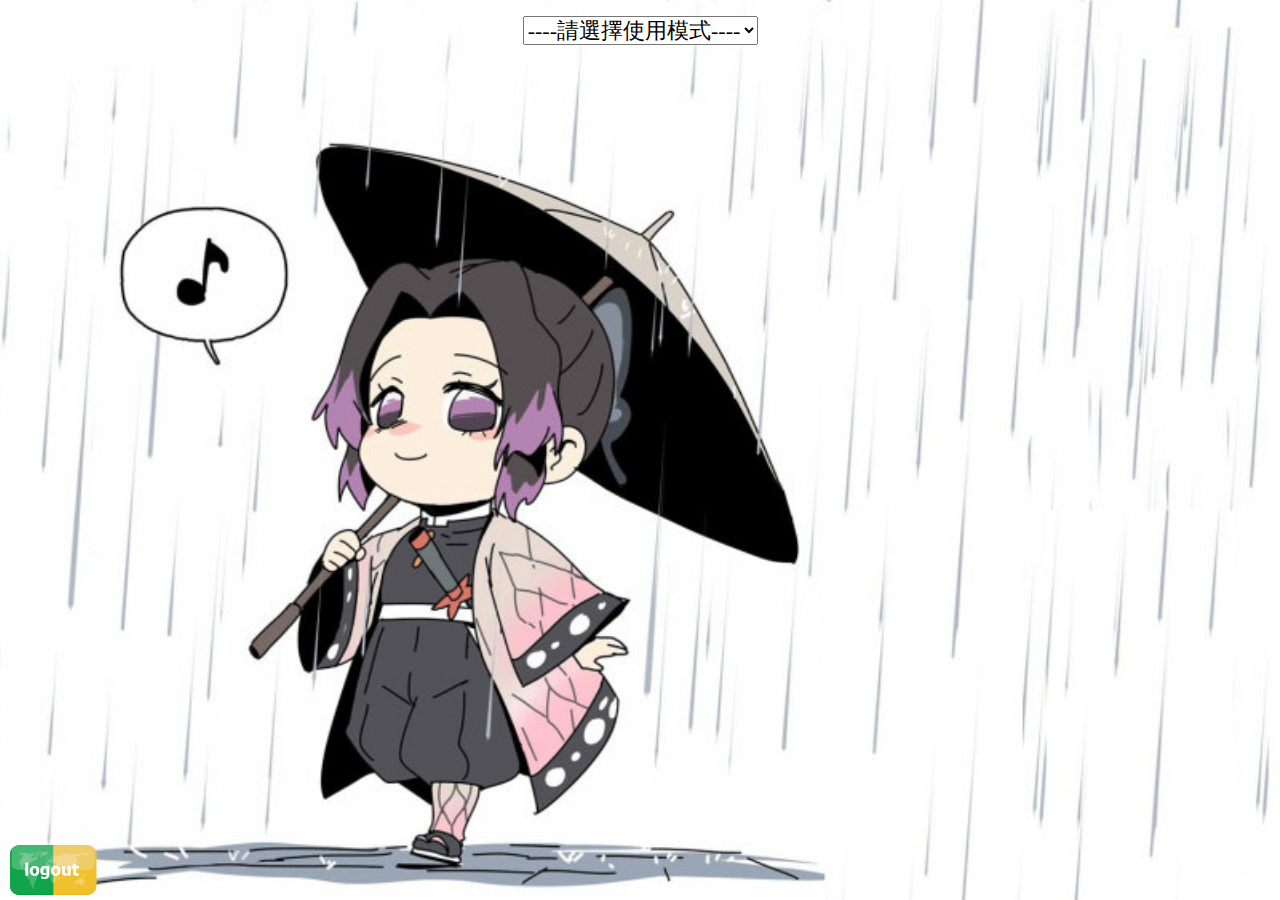
==== shoppingmall.html @ 7f8ca978 "Finish SQL input part" ====
<!doctype html>
<html>
    <head>
	<title>2020 漫博會參展資料庫</title>
	<meta content="text/html"; charset="UTF-8" http-equiv="content-type">
	<link rel="stylesheet" type="text/css" href="style.css" charset="utf-8">	
	</head>	

        <script src="http://code.jquery.com/jquery-3.3.1.min.js"></script>
        <script>
			imgSrc=new Array()
			imgSrc[0]="img/0.jpg"
			imgSrc[1]="img/1.jpg"
			imgSrc[2]="img/2.jpg"
			imgSrc[3]="img/3.jpg"
			imgSrc[4]="img/4.jpg"
			imgSrc[5]="img/5.jpg"
			imgSrc[5]="img/6.jpg"
			
			window.onload = function() { // initially, hide the div for later display
					bg_num = Math.floor(Math.random() * 6);					
					document.body.style.backgroundImage = "url('"+imgSrc[bg_num] +"')"; // change bg
					document.getElementById('SQL_result').style.display = 'none';
					document.getElementById('query_result').style.display = 'none';
					document.getElementById('query_option').style.display = 'none';
					document.getElementById('upload').style.display = 'none';
			};
		
			function optionChange() { // some of divs hide when option changes
				document.querySelector("#SQL_result").innerHTML = "";
				document.querySelector("#query_result").innerHTML = "";
				document.getElementById('SQL_result').style.display = 'none';
				document.getElementById('query_result').style.display = 'none';		
				document.getElementById('query_option').style.display = 'none';
				var op_value = document.getElementById('Options').value;
				
				if(op_value == "SQL") {
					document.getElementById('upload').style.display = 'block';
				}else if(op_value == "BUTTON"){
					document.getElementById('upload').style.display = 'none';
					document.getElementById('query_option').style.display = 'block';
				}else{
					document.getElementById('upload').style.display = 'none';
				}
			}
		
			function submitForm() { 
				var content = document.getElementById("upload").inputSQL.value;
				document.querySelector("#SQL_result").innerHTML = content;
				document.querySelector("#query_result").innerHTML = content;
			
				var form = document.getElementById('upload'),
					formData = new FormData(form);
				$.ajax({
                    type: "POST",
                    url: "./shoppingmall.php",
					data:formData,
					processData:false,
					contentType:false,
					done: function (res) {
						uxAlert('finish:' + res);
					},
					success: showResult,
					error: onError
				});

				return false;
			}				
			
            function showResult(data) {
                console.log("data:", data);
				var op_value = document.getElementById('Options').value;
				
				if(op_value == "SQL") {
					document.getElementById('SQL_result').style.display = 'block';
					document.getElementById('query_result').style.display = 'none';
					document.querySelector("#SQL_result").innerHTML = data;
				}else {
					document.getElementById('query_result').style.display = 'block';
					document.getElementById('SQL_result').style.display = 'none';
					document.querySelector("#query_result").innerHTML = data;
				}
            }

            function onError(error) {
                console.log("error: ", error);
            }
						
        </script>
	
    <body style="background-position: top right; background-repeat: no-repeat; background-size: cover; background-attachment:fixed;">
		<div align="center">	
			<p>
				<div>
					<select class="select_css" id="Options" onchange="return optionChange();">
						<option value="HIDE">----請選擇使用模式----</option>
						<option value="SQL" >SQL指令輸入</option>
						<option value="BUTTON">BUTTON查詢</option>
					</select>
				</div>				
				<br>
				<div>
					<form id="upload" method="POST" onsubmit="return submitForm();"> 
						<input id="inputSQL" type="text" name="inputSQL" style="width:500px; height:50px; font-size: 18px;"> <!--專門用來輸入完整SQL語法的格子-->
						<input type="submit" name="input" value="送出">
					</form>
				</div>
			</p>
		</div>
	  
        <div class="result_div" id="SQL_result" align="center"></div> <!--SQL指令查詢結果要呈現在這裡-->
		
		<div id="query_option" align="center"> <!--SQL指令查詢"選項"要呈現在這裡-->
				<table border="1" id="option_table">
					<tr>
						<td>查詢方式</td>
						<td>
							<select class="select_css" id="Query_Options">
								<option value="SELECT" >SELECT</option>
								<option value="DELETE">DELETE</option>
								<option value="INSERT" >INSERT</option>
								<option value="UPDATE">UPDATE</option>
							</select>
						</td>
					</tr>					
					<tr>
						<td>這裡是第二行的第一個欄位</td>
						<td>這裡是第二行的第二個欄位</td>
					</tr>
					<tr>
						<td>這裡是第三行的第一個欄位</td>
						<td>這裡是第三行的第二個欄位</td>
					</tr>					
				</table>
				
		</div> 
		
		<div class="result_div" id="query_result" align="center"></div> <!--QUERY指令查詢結果要呈現在這裡-->
		<span class="fix_logout"><a href="index.html"><img src="img/logout.png" width="30%" height="30%"></a></span>
    </body>
</html>
---- style.css ----
body {
		background-image: url('img/background1.jpg');
		background-repeat: no-repeat;
		background-size: cover;
		font-family:Microsoft JhengHei; 
	}

	input{
		padding:5px 15px; border:2px black solid;
		cursor:pointer;
		font-family:Microsoft JhengHei; 
		-webkit-border-radius: 5px;
		border-radius: 5px; 
	}
	
	input[type=text]:focus {
	  background-color: lightblue;
	}
	
	input[type=password]:focus { /*password input bg is red*/
	  background-color: #FF7575;
	}	
	
	input[type=button]:hover { 
	  background-color: #008CBA;
	}		
	
	input[type=submit]:hover { 
	  background-color: #008CBA;
	}		
	
	.button{
	  background-color: #008CBA; /* blue */
	  border: none;
	  font-family:Microsoft JhengHei; 
	  color: white;
	  padding: 15px 32px;
	  text-align: center;
	  text-decoration: none;
	  display: inline-block;
	  font-size: 16px;		
	}
	
	.button:hover {
	   background: none;
	   background-color: #555555;
	   font-family:Microsoft JhengHei; 
	   box-shadow: 0px 0px 8px 2px #AAAAAA;
	   color: #FFFFFF;
	}	
	
	.input_div{ /*for div in index.html*/
		background-color:rgba(0, 0, 0, 0.6); 
		color:#FFFFFF; 
		font-family:Microsoft JhengHei; 
		border-radius:15px; 
		text-align:center; 
		height:23%; 
		width:30%; 
		position:absolute; 
		left:35%; 
		top:65% 
	}	
	
	.input_change_div{ /*for div in index.html when page jumping*/
		background-color:rgba(0, 0, 0, 0.6); 
		color:#FFFFFF; 
		font-family:Microsoft JhengHei; 
		border-radius:15px; 
		text-align:center; 
		line-height:130px;
		height:23%; 
		width:30%; 
		position:absolute; 
		left:35%; 
		top:65%
	}		
	
	.font_JhengHei{ /*font*/
		font-family:Microsoft JhengHei; 
	}		
	

	/*table style start*/ 
	table { 
	  font-family: Microsoft JhengHei; 
	  font-size:16px; 
	  border:0px solid #000;
	  text-align:center;
	  border-collapse:collapse;
	} 
	th, td {
	  padding: 15px;
	  text-align: left;
	}	
	
	tr:nth-child(odd) {
		background-color: #FAFAFA;
	}	
	tr:nth-child(even) { /*two color exchanges*/
		background-color: #add8e6;
	}
	tr:nth-child(1){
		background-color:#69C;
	}
	/*table style end*/		
	
	.result_div {	/*for Result div*/
		border-radius: 30px;	
		background-color: hsla(120, 100%, 20%, 0.4);
		overflow: auto;
		height: 500px;
	}	
	
	.option_div {	/*for Result div*/
		border-radius: 30px;	
		background-color: hsla(50, 80%, 20%, 0.4);
		overflow: auto;
		height: 300px;
	}		
	
	::-webkit-scrollbar { 
	width: 15px;
	}
	::-webkit-scrollbar-track {
	-webkit-border-radius: 10px;
	border-radius: 10px;
	margin:80px 0 5px 0;
	}
	::-webkit-scrollbar-thumb {
	-webkit-border-radius: 4px;
	border-radius: 4px;
	background: rgb(219,219,219);
	}

	.select_css {
	   font-size: 22px;
	   font-family:Microsoft JhengHei; 
	   text-align:center;
	   text-align-last:center;
	}		

	#option_table {  /*query options table*/
	  font-family: Microsoft JhengHei; 
	  font-size:16px; 
	  border:0px solid #000;
	  text-align:center;
	  border-collapse:collapse;
	  text-align:center;
	} 	
	
	#option_table th, td {
	  padding: 15px;
	  text-align: left;
	}	
	
	#option_table tr:nth-child(odd) {
		background-color: #FFF4C1;
	}	
	#option_table tr:nth-child(even) { /*two color exchanges*/
		background-color: #FFFCEC;
	}
	#option_table tr:nth-child(1){
		background-color:#FFE66F;
	}	
	
	.fix_logout {
		position:absolute;
		bottom: 0px;
	}
	
	.span_show { /*yellow*/
		font-size:20px;
		background-color:hsla(58, 100%, 50%, 0.6);
	}
	
	.span_show_blue { /*blue bg font yellow*/
		font-size:20px;
		background-color:hsla(226, 100%, 50%, 0.61);
		color: yellow;
	}
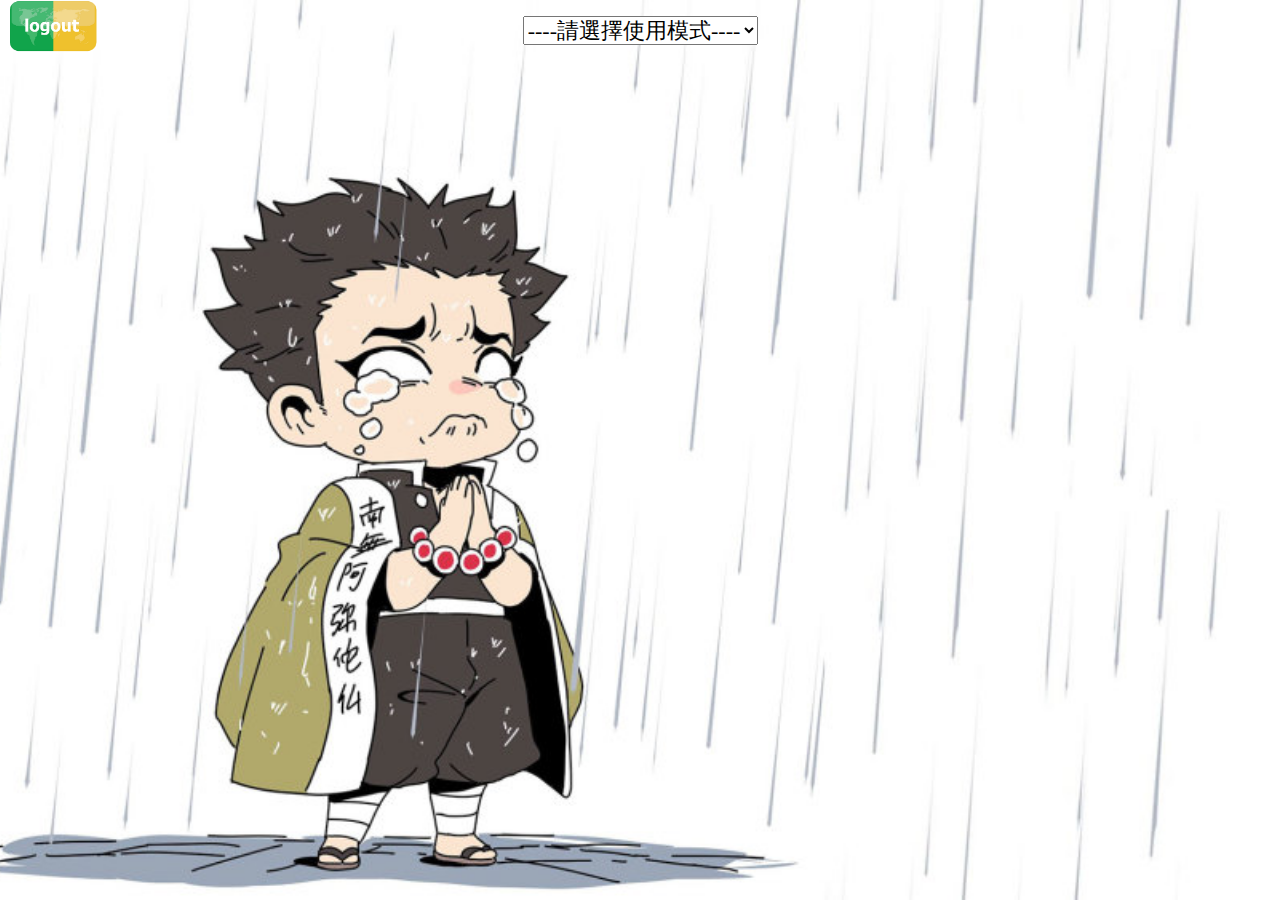
==== commit b6b99b07: "Multiple inputs of button part are fine" ====
--- a/shoppingmall.html
+++ b/shoppingmall.html
@@ -24,36 +24,102 @@
 					document.getElementById('query_result').style.display = 'none';
 					document.getElementById('query_option').style.display = 'none';
 					document.getElementById('upload').style.display = 'none';
+					
+					hide_button_part();				
 			};
+			
+			function hide_button_part(){ //隱藏掉BUTTON那邊所有的div
+					document.getElementById('D_HIDE').style.display = 'none';				
+					document.getElementById('D_SELECT').style.display = 'none';
+					document.getElementById('D_DELETE').style.display = 'none';				
+					document.getElementById('D_INSERT').style.display = 'none';
+					document.getElementById('D_UPDATE').style.display = 'none';				
+					document.getElementById('D_IN').style.display = 'none';				
+					document.getElementById('D_NOT_IN').style.display = 'none';				
+					document.getElementById('D_EXISTS').style.display = 'none';
+					document.getElementById('D_NOT_EXISTS').style.display = 'none';				
+					document.getElementById('D_COUNT').style.display = 'none';
+					document.getElementById('D_SUM').style.display = 'none';				
+					document.getElementById('D_MAX').style.display = 'none';					
+					document.getElementById('D_MIN').style.display = 'none';	
+					document.getElementById('D_AVG').style.display = 'none';	
+					document.getElementById('D_HAVING').style.display = 'none';				
+			}
+			
+			function button_optionChange() {
+				hide_button_part();
+				$("input[name='text1']").val(""); //每選一個東西的時候原輸入清空
+				$("input[name='text2']").val("");
+				$("input[name='text3']").val("");
+				$("input[name='text4']").val("");
+				$("input[name='text5']").val("");
+				
+				var Query_op_value = document.getElementById('Query_Options').value;
+				
+				if(Query_op_value == "HIDE") { // 選擇大方向的，SQL或是按鈕的
+					document.getElementById('HIDE').style.display = 'block';
+				}else if(Query_op_value == "SELECT"){
+					document.getElementById('D_SELECT').style.display = 'block';
+				}else if(Query_op_value == "DELETE"){
+					document.getElementById('D_DELETE').style.display = 'block';
+				}else if(Query_op_value == "INSERT"){
+					document.getElementById('D_INSERT').style.display = 'block';
+				}else if(Query_op_value == "UPDATE"){
+					document.getElementById('D_UPDATE').style.display = 'block';
+				}else if(Query_op_value == "IN"){
+					document.getElementById('D_IN').style.display = 'block';
+				}else if(Query_op_value == "NOT_IN"){
+					document.getElementById('D_NOT_IN').style.display = 'block';
+				}else if(Query_op_value == "EXISTS"){
+					document.getElementById('D_EXISTS').style.display = 'block';
+				}else if(Query_op_value == "NOT_EXISTS"){
+					document.getElementById('D_NOT_EXISTS').style.display = 'block';
+				}else if(Query_op_value == "COUNT"){
+					document.getElementById('D_COUNT').style.display = 'block';
+				}else if(Query_op_value == "SUM"){
+					document.getElementById('D_SUM').style.display = 'block';
+				}else if(Query_op_value == "MAX"){
+					document.getElementById('D_MAX').style.display = 'block';
+				}else if(Query_op_value == "MIN"){
+					document.getElementById('D_MIN').style.display = 'block';
+				}else if(Query_op_value == "AVG"){
+					document.getElementById('D_AVG').style.display = 'block';
+				}else{
+					document.getElementById('D_HAVING').style.display = 'block';
+				}							
+			}
 		
 			function optionChange() { // some of divs hide when option changes
+				$("#inputSQL").val("");
 				document.querySelector("#SQL_result").innerHTML = "";
 				document.querySelector("#query_result").innerHTML = "";
 				document.getElementById('SQL_result').style.display = 'none';
-				document.getElementById('query_result').style.display = 'none';		
-				document.getElementById('query_option').style.display = 'none';
+				document.getElementById('query_result').style.display = 'none';	
+				document.getElementById('query_option').style.display = 'none';	
+				
 				var op_value = document.getElementById('Options').value;
 				
-				if(op_value == "SQL") {
+				if(op_value == "SQL") { // 選擇大方向的，SQL或是按鈕的
 					document.getElementById('upload').style.display = 'block';
 				}else if(op_value == "BUTTON"){
 					document.getElementById('upload').style.display = 'none';
 					document.getElementById('query_option').style.display = 'block';
 				}else{
 					document.getElementById('upload').style.display = 'none';
-				}
+				}				
+
 			}
 		
 			function submitForm() { 
-				var content = document.getElementById("upload").inputSQL.value;
-				document.querySelector("#SQL_result").innerHTML = content;
-				document.querySelector("#query_result").innerHTML = content;
+				//var content = document.getElementById("upload").inputSQL.value;
+				//document.querySelector("#SQL_result").innerHTML = content;
+				//document.querySelector("#query_result").innerHTML = content;
 			
 				var form = document.getElementById('upload'),
 					formData = new FormData(form);
 				$.ajax({
                     type: "POST",
-                    url: "./shoppingmall.php",
+                    url: "./sqlquery.php",
 					data:formData,
 					processData:false,
 					contentType:false,
@@ -63,9 +129,9 @@
 					success: showResult,
 					error: onError
 				});
-
+				
 				return false;
-			}				
+			}						
 			
             function showResult(data) {
                 console.log("data:", data);
@@ -75,7 +141,7 @@
 					document.getElementById('SQL_result').style.display = 'block';
 					document.getElementById('query_result').style.display = 'none';
 					document.querySelector("#SQL_result").innerHTML = data;
-				}else {
+				}else { //若為button
 					document.getElementById('query_result').style.display = 'block';
 					document.getElementById('SQL_result').style.display = 'none';
 					document.querySelector("#query_result").innerHTML = data;
@@ -85,7 +151,18 @@
             function onError(error) {
                 console.log("error: ", error);
             }
-						
+
+			function insert() {
+				$.ajax({
+				type: "POST",//方法
+				url: "sqlquery.php" ,//表單接收url
+				processData:false,
+				data: $('#upload1').serialize(),
+				success: showResult,
+				error : onError
+				});
+			}
+			
         </script>
 	
     <body style="background-position: top right; background-repeat: no-repeat; background-size: cover; background-attachment:fixed;">
@@ -115,26 +192,103 @@
 					<tr>
 						<td>查詢方式</td>
 						<td>
-							<select class="select_css" id="Query_Options">
-								<option value="SELECT" >SELECT</option>
+							<select class="select_css" id="Query_Options" onchange="return button_optionChange();">
+								<option value="HIDE">----請選擇----</option>
+								<option value="SELECT" >SELECT-FROM-WHERE</option>
 								<option value="DELETE">DELETE</option>
 								<option value="INSERT" >INSERT</option>
 								<option value="UPDATE">UPDATE</option>
+								<option value="IN" >IN</option>
+								<option value="NOT_IN">NOT IN</option>
+								<option value="EXISTS" >EXISTS</option>
+								<option value="NOT_EXISTS">NOT EXISTS</option>	
+								<option value="COUNT" >COUNT</option>
+								<option value="SUM">SUM</option>
+								<option value="MAX" >MAX</option>
+								<option value="MIN">MIN</option>		
+								<option value="AVG" >AVG</option>
+								<option value="HAVING">HAVING</option>							
 							</select>
 						</td>
-					</tr>					
+					</tr>							
 					<tr>
-						<td>這裡是第二行的第一個欄位</td>
-						<td>這裡是第二行的第二個欄位</td>
+						<td colspan="2">
+							<form id="upload1" method="POST" onsubmit="return false;" align="center">
+								<div id="D_HIDE"> </div>		
+								<div id="D_SELECT">
+										<input type="hidden" value="1"> 
+										SELECT <input type="text" name="text1"><br> 
+										FROM <input type="text" name="text2"><br> 
+										WHERE <input type="text" name="text3"><br>
+								</div>		
+								<div id="D_DELETE"> 
+										<input type="hidden" value="2"> 
+										DELETE FROM customer WHERE  <input type="text" name="text4"><br> 
+								</div>		
+								<div id="D_INSERT"> 
+										<input type="hidden" value="3"> 
+										INSERT INTO customer <input type="text" name="text5"><br>
+										VALUES <input type="text" name="text6"><br> 														
+								</div>		
+								<div id="D_UPDATE"> 
+										<input type="hidden" value="4"> 
+										UPDATE customers SET <input type="text" name="text7"><br> 
+										WHERE <input type="text" name="text8"><br>
+								</div>		
+								<div id="D_IN"> 
+										<input type="hidden" value="5"> 
+										SELECT * FROM customers WHERE customer_id IN <input type="text" name="text9"><br> 
+								</div>		
+								<div id="D_NOT_IN">
+										<input type="hidden" value="6"> 
+										SELECT * FROM customers WHERE customer_id NOT IN <input type="text" name="text10"><br> 
+								</div>		
+								<div id="D_EXISTS">
+										<input type="hidden" value="7"> 
+										SELECT <input type="text" name="text11"><br>
+										FROM customers WHERE EXISTS <input type="text" name="text12"><br> 
+								</div>		
+								<div id="D_NOT_EXISTS">
+										<input type="hidden" value="8"> 
+										SELECT <input type="text" name="text13"><br>
+										FROM customers WHERE NOT EXISTS <input type="text" name="text14"><br> 
+								</div>		
+								<div id="D_COUNT">
+										<input type="hidden" value="9"> 
+										SELECT COUNT <input type="text" name="text15"><br>  FROM merchandise
+								</div>		
+								<div id="D_SUM">
+										<input type="hidden" value="10"> 
+										SELECT SUM <input type="text" name="text16"><br>  FROM merchandise
+								</div>		
+								<div id="D_MAX">
+										<input type="hidden" value="11"> 
+										SELECT MAX <input type="text" name="text17"><br>  FROM merchandise
+								</div>		
+								<div id="D_MIN">
+										<input type="hidden" value="12"> 
+										SELECT MIN <input type="text" name="text18"><br>  FROM merchandise
+								</div>		
+								<div id="D_AVG">
+										<input type="hidden" value="13"> 
+										SELECT AVG <input type="text" name="text19"><br>  FROM merchandise
+								</div>		
+								<div id="D_HAVING">
+										<input type="hidden" value="14"> 
+										SELECT <input type="text" name="text20"><br> 
+										FROM <input type="text" name="text21"><br> 
+										WHERE <input type="text" name="text22"><br> 
+										GROUP BY <input type="text" name="text23"><br> 
+										HAVING <input type="text" name="text24"><br>
+								</div>	
+							<input type="submit" name="input" value="送出" onclick="insert()">
+							</form>	
+						</td>
 					</tr>
-					<tr>
-						<td>這裡是第三行的第一個欄位</td>
-						<td>這裡是第三行的第二個欄位</td>
-					</tr>					
 				</table>
 				
 		</div> 
-		
+		<br>
 		<div class="result_div" id="query_result" align="center"></div> <!--QUERY指令查詢結果要呈現在這裡-->
 		<span class="fix_logout"><a href="index.html"><img src="img/logout.png" width="30%" height="30%"></a></span>
     </body>
--- a/style.css
+++ b/style.css
@@ -166,7 +166,7 @@
 	
 	.fix_logout {
 		position:absolute;
-		bottom: 0px;
+		top: 0px;
 	}
 	
 	.span_show { /*yellow*/
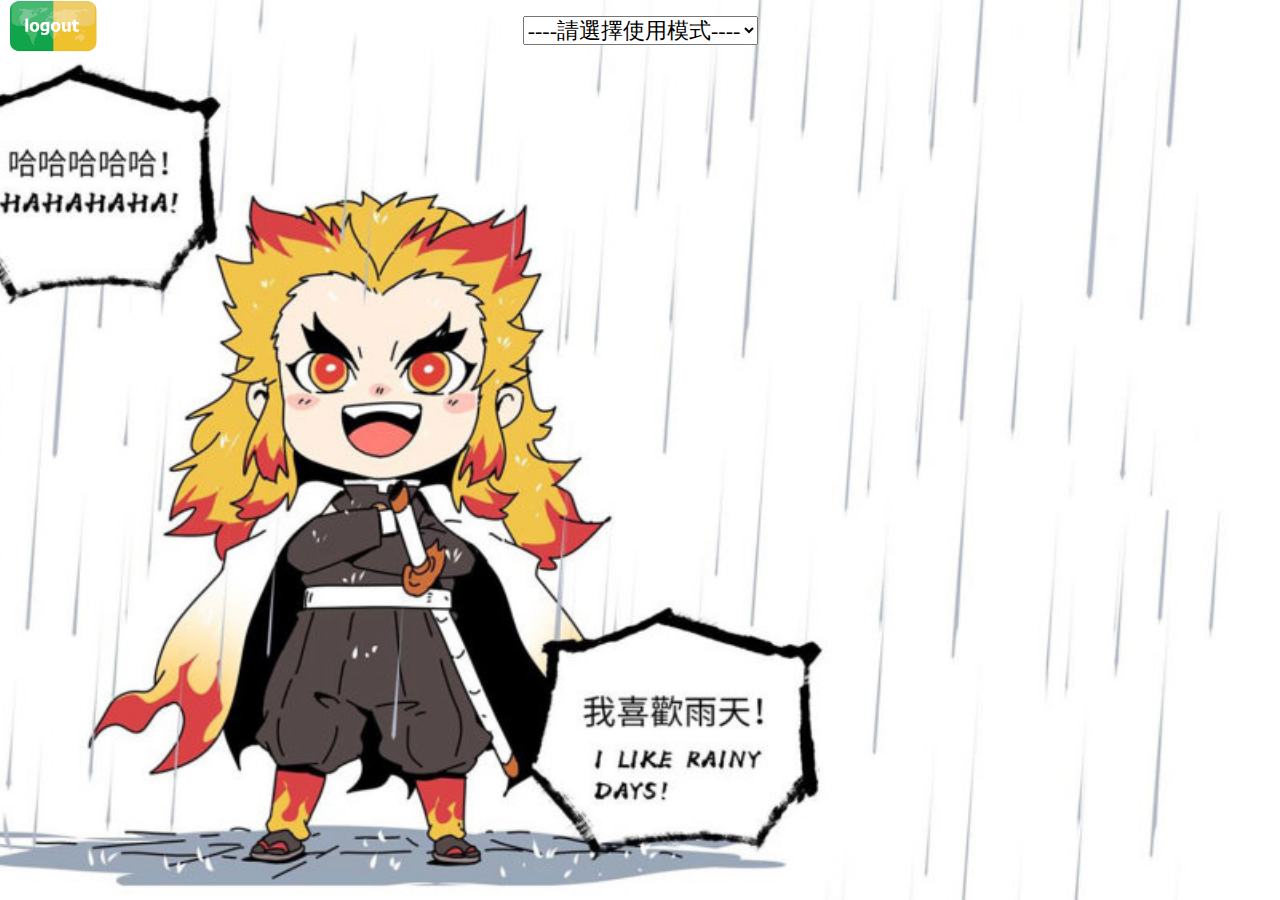
==== commit d9198410: "Button part almost finished (Must think SQL twice)" ====
--- a/shoppingmall.html
+++ b/shoppingmall.html
@@ -153,11 +153,20 @@
             }
 
 			function insert() {
+				var Query_op_value = document.getElementById('Query_Options').value;				
+				var data = {
+				  'tell_type' : Query_op_value
+				};
+				
+				data = $('#upload1').serialize() + '&' + $.param(data); //串接選項
+				console.log("判斷現在選項按到哪個:", Query_op_value);
+				console.log("data:", data);
+				
 				$.ajax({
-				type: "POST",//方法
-				url: "sqlquery.php" ,//表單接收url
+				type: "POST",
+				url: "sqlquery.php" ,
 				processData:false,
-				data: $('#upload1').serialize(),
+				data: data, 
 				success: showResult,
 				error : onError
 				});
@@ -192,7 +201,7 @@
 					<tr>
 						<td>查詢方式</td>
 						<td>
-							<select class="select_css" id="Query_Options" onchange="return button_optionChange();">
+							<select class="select_css" id="Query_Options" onchange="return button_optionChange();" name="Query_Options">
 								<option value="HIDE">----請選擇----</option>
 								<option value="SELECT" >SELECT-FROM-WHERE</option>
 								<option value="DELETE">DELETE</option>
@@ -214,72 +223,61 @@
 					<tr>
 						<td colspan="2">
 							<form id="upload1" method="POST" onsubmit="return false;" align="center">
+								請務必每個格子都要填入<br>
 								<div id="D_HIDE"> </div>		
 								<div id="D_SELECT">
-										<input type="hidden" value="1"> 
+										<!-- <input type="hidden" value="1"> --> 
 										SELECT <input type="text" name="text1"><br> 
 										FROM <input type="text" name="text2"><br> 
 										WHERE <input type="text" name="text3"><br>
 								</div>		
 								<div id="D_DELETE"> 
-										<input type="hidden" value="2"> 
 										DELETE FROM customer WHERE  <input type="text" name="text4"><br> 
 								</div>		
 								<div id="D_INSERT"> 
-										<input type="hidden" value="3"> 
 										INSERT INTO customer <input type="text" name="text5"><br>
 										VALUES <input type="text" name="text6"><br> 														
 								</div>		
 								<div id="D_UPDATE"> 
-										<input type="hidden" value="4"> 
 										UPDATE customers SET <input type="text" name="text7"><br> 
 										WHERE <input type="text" name="text8"><br>
 								</div>		
 								<div id="D_IN"> 
-										<input type="hidden" value="5"> 
-										SELECT * FROM customers WHERE customer_id IN <input type="text" name="text9"><br> 
+										SELECT * FROM customer WHERE customer_id > 3 IN (<input type="text" name="text9"><br>) 
 								</div>		
 								<div id="D_NOT_IN">
-										<input type="hidden" value="6"> 
-										SELECT * FROM customers WHERE customer_id NOT IN <input type="text" name="text10"><br> 
+										SELECT * FROM customer WHERE customer_id > 4 NOT IN (<input type="text" name="text10"><br>) 
 								</div>		
 								<div id="D_EXISTS">
-										<input type="hidden" value="7"> 
+										參考：SELECT * FROM customer WHERE EXISTS (SELECT * FROM customer WHERE 1) <br>
 										SELECT <input type="text" name="text11"><br>
-										FROM customers WHERE EXISTS <input type="text" name="text12"><br> 
+										FROM customer WHERE EXISTS (<input type="text" name="text12"><br>) 
 								</div>		
 								<div id="D_NOT_EXISTS">
-										<input type="hidden" value="8"> 
 										SELECT <input type="text" name="text13"><br>
-										FROM customers WHERE NOT EXISTS <input type="text" name="text14"><br> 
+										FROM customer WHERE NOT EXISTS (<input type="text" name="text14"><br>) 
 								</div>		
 								<div id="D_COUNT">
-										<input type="hidden" value="9"> 
-										SELECT COUNT <input type="text" name="text15"><br>  FROM merchandise
+										SELECT COUNT(<input type="text" name="text15"><br>)  FROM merchandise
 								</div>		
 								<div id="D_SUM">
-										<input type="hidden" value="10"> 
-										SELECT SUM <input type="text" name="text16"><br>  FROM merchandise
+										SELECT SUM(<input type="text" name="text16"><br>)  FROM merchandise
 								</div>		
 								<div id="D_MAX">
-										<input type="hidden" value="11"> 
-										SELECT MAX <input type="text" name="text17"><br>  FROM merchandise
+										SELECT MAX(<input type="text" name="text17"><br>)  FROM merchandise
 								</div>		
 								<div id="D_MIN">
-										<input type="hidden" value="12"> 
-										SELECT MIN <input type="text" name="text18"><br>  FROM merchandise
+										SELECT MIN(<input type="text" name="text18"><br>)  FROM merchandise
 								</div>		
 								<div id="D_AVG">
-										<input type="hidden" value="13"> 
-										SELECT AVG <input type="text" name="text19"><br>  FROM merchandise
+										SELECT AVG(<input type="text" name="text19"><br>)  FROM merchandise
 								</div>		
 								<div id="D_HAVING">
-										<input type="hidden" value="14"> 
+										如果被 SELECT 的只有函數欄， 那就不需要 GROUP BY 子句<br>
 										SELECT <input type="text" name="text20"><br> 
 										FROM <input type="text" name="text21"><br> 
-										WHERE <input type="text" name="text22"><br> 
-										GROUP BY <input type="text" name="text23"><br> 
-										HAVING <input type="text" name="text24"><br>
+										GROUP BY <input type="text" name="text22"><br> 
+										HAVING <input type="text" name="text23"><br>
 								</div>	
 							<input type="submit" name="input" value="送出" onclick="insert()">
 							</form>	
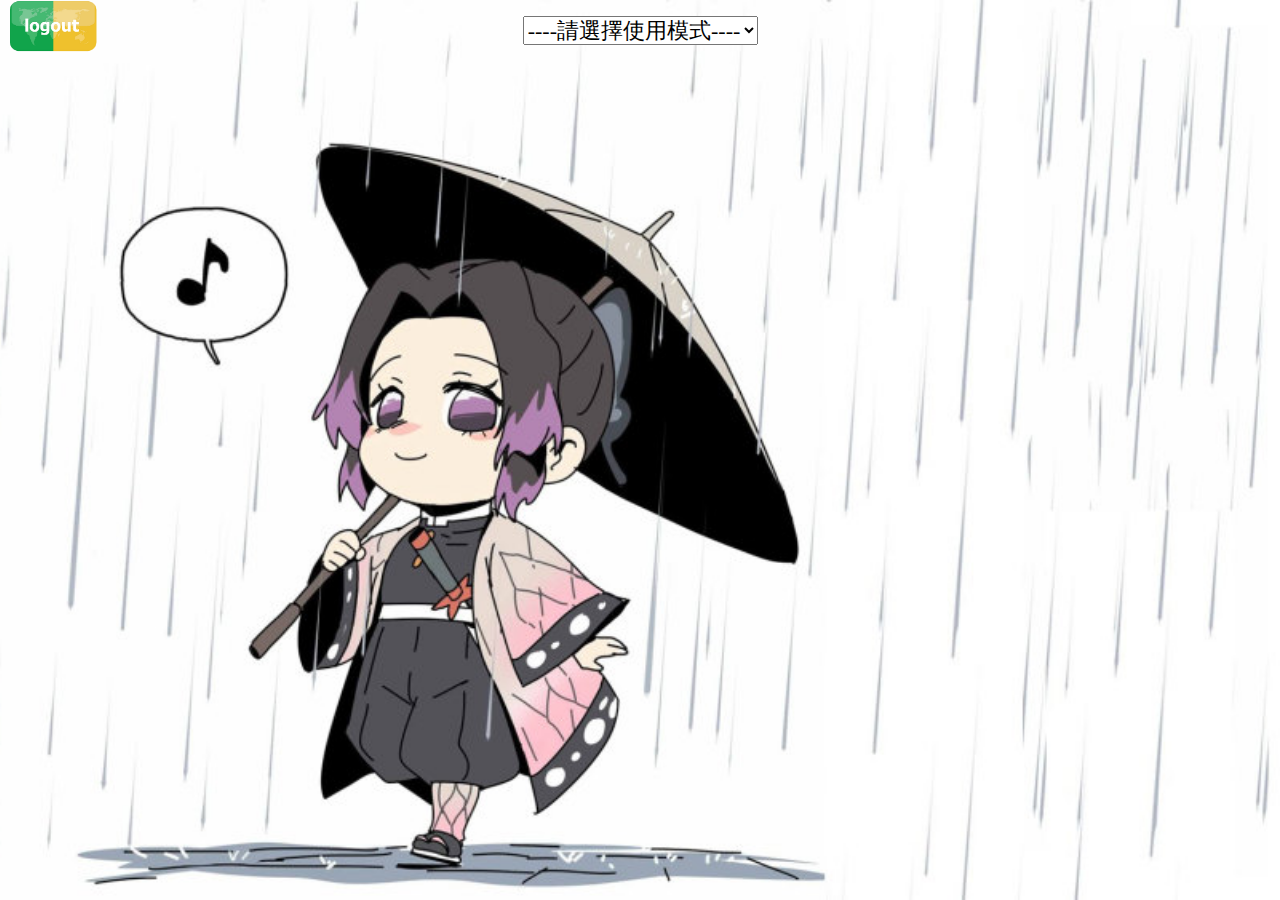
==== commit d571e989: "Add distinguish mechanisms and modularize code" ====
--- a/shoppingmall.html
+++ b/shoppingmall.html
@@ -223,7 +223,9 @@
 					<tr>
 						<td colspan="2">
 							<form id="upload1" method="POST" onsubmit="return false;" align="center">
-								請務必每個格子都要填入<br>
+								1.請務必每個格子都要填入<br>
+								2.不像SQL輸入(INSERT,DELETE,UPDATE)，此處的BUTTON都會顯示結果<br>
+								-------------------------------------------------------------------------------------<br>
 								<div id="D_HIDE"> </div>		
 								<div id="D_SELECT">
 										<!-- <input type="hidden" value="1"> --> 
@@ -232,48 +234,52 @@
 										WHERE <input type="text" name="text3"><br>
 								</div>		
 								<div id="D_DELETE"> 
-										DELETE FROM customer WHERE  <input type="text" name="text4"><br> 
+										DELETE FROM customer WHERE  <input type="text" name="text4">
 								</div>		
 								<div id="D_INSERT"> 
-										INSERT INTO customer <input type="text" name="text5"><br>
-										VALUES <input type="text" name="text6"><br> 														
+										<!--INSERT INTO customer (customer_id , customer_name,customer_email,customer_address) VALUES (15,'栗花落香奈乎','Tsuyuri@gmail.com','高雄市前金區海港路15號')-->
+										參考:INSERT INTO customer (customer_id , customer_name,customer_email,customer_address) VALUES (15,'栗花落香奈乎','Tsuyuri@gmail.com','高雄市前金區海港路15號')<br>
+										INSERT INTO customer <input type="text" name="text5">
+										VALUES <input type="text" name="text6">														
 								</div>		
 								<div id="D_UPDATE"> 
-										UPDATE customers SET <input type="text" name="text7"><br> 
+										<!--UPDATE customer SET customer_name = '真菰' WHERE customer_id = 15-->
+										參考:UPDATE customer SET customer_name = '真菰' WHERE customer_id = 15<br>
+										UPDATE customers SET <input type="text" name="text7">
 										WHERE <input type="text" name="text8"><br>
 								</div>		
 								<div id="D_IN"> 
-										SELECT * FROM customer WHERE customer_id > 3 IN (<input type="text" name="text9"><br>) 
+										SELECT * FROM customer WHERE customer_id > 3 IN (<input type="text" name="text9">) 
 								</div>		
 								<div id="D_NOT_IN">
-										SELECT * FROM customer WHERE customer_id > 4 NOT IN (<input type="text" name="text10"><br>) 
+										SELECT * FROM customer WHERE customer_id > 4 NOT IN (<input type="text" name="text10">) 
 								</div>		
 								<div id="D_EXISTS">
 										參考：SELECT * FROM customer WHERE EXISTS (SELECT * FROM customer WHERE 1) <br>
-										SELECT <input type="text" name="text11"><br>
-										FROM customer WHERE EXISTS (<input type="text" name="text12"><br>) 
+										SELECT <input type="text" name="text11">
+										FROM customer WHERE EXISTS (<input type="text" name="text12">) 
 								</div>		
 								<div id="D_NOT_EXISTS">
-										SELECT <input type="text" name="text13"><br>
-										FROM customer WHERE NOT EXISTS (<input type="text" name="text14"><br>) 
+										SELECT <input type="text" name="text13">
+										FROM customer WHERE NOT EXISTS (<input type="text" name="text14">) 
 								</div>		
 								<div id="D_COUNT">
-										SELECT COUNT(<input type="text" name="text15"><br>)  FROM merchandise
+										SELECT COUNT(<input type="text" name="text15">) FROM merchandise
 								</div>		
 								<div id="D_SUM">
-										SELECT SUM(<input type="text" name="text16"><br>)  FROM merchandise
+										SELECT SUM(<input type="text" name="text16">) FROM merchandise
 								</div>		
 								<div id="D_MAX">
-										SELECT MAX(<input type="text" name="text17"><br>)  FROM merchandise
+										SELECT MAX(<input type="text" name="text17">) FROM merchandise
 								</div>		
 								<div id="D_MIN">
-										SELECT MIN(<input type="text" name="text18"><br>)  FROM merchandise
+										SELECT MIN(<input type="text" name="text18">) FROM merchandise
 								</div>		
 								<div id="D_AVG">
-										SELECT AVG(<input type="text" name="text19"><br>)  FROM merchandise
+										SELECT AVG(<input type="text" name="text19">) FROM merchandise
 								</div>		
 								<div id="D_HAVING">
-										如果被 SELECT 的只有函數欄， 那就不需要 GROUP BY 子句<br>
+										(如果被 SELECT 的只有函數欄， 那就不需要 GROUP BY 子句)<br>
 										SELECT <input type="text" name="text20"><br> 
 										FROM <input type="text" name="text21"><br> 
 										GROUP BY <input type="text" name="text22"><br> 
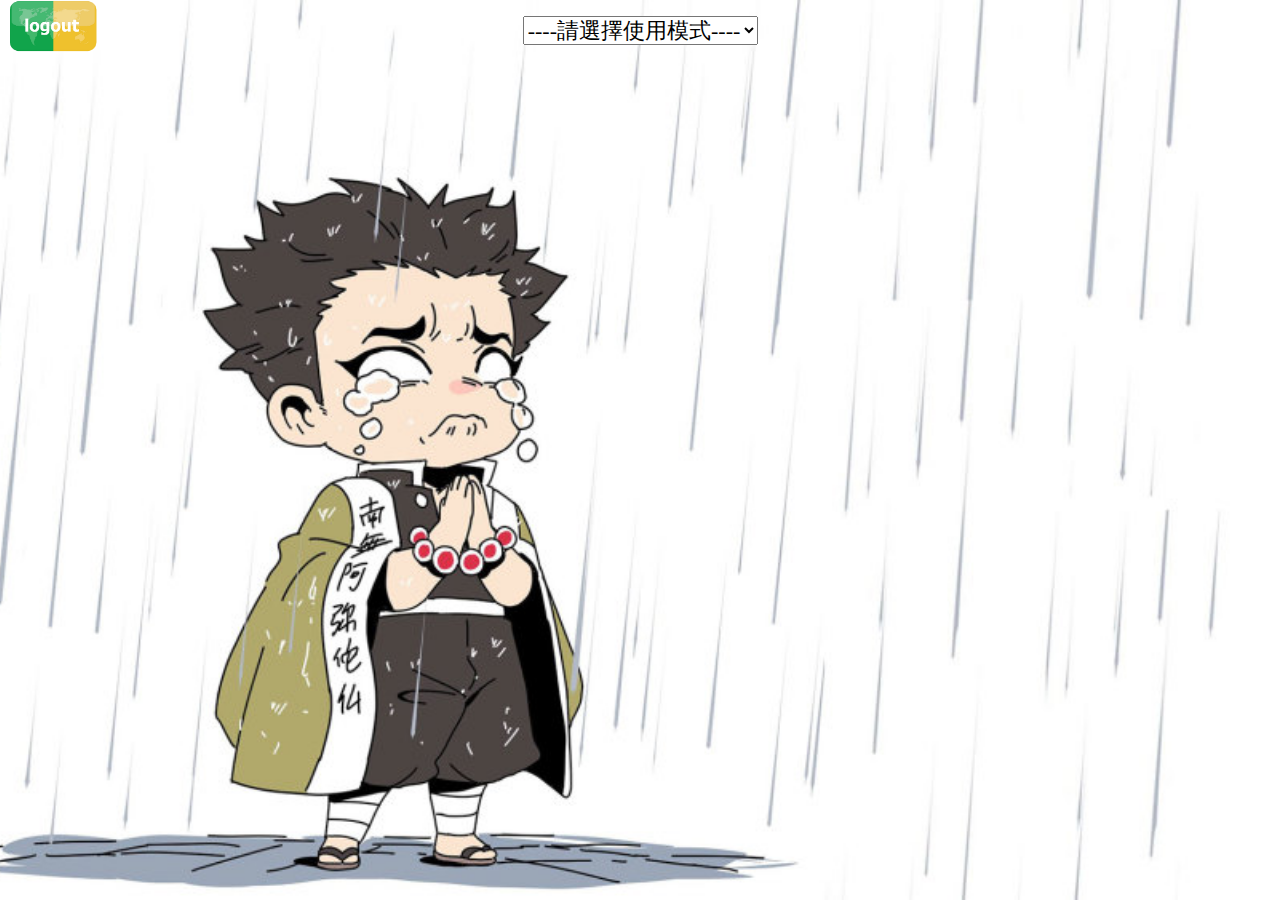
==== commit 068c34d9: "Add reference input in BUTTON part" ====
--- a/shoppingmall.html
+++ b/shoppingmall.html
@@ -53,6 +53,25 @@
 				$("input[name='text3']").val("");
 				$("input[name='text4']").val("");
 				$("input[name='text5']").val("");
+				$("input[name='text6']").val("");
+				$("input[name='text7']").val("");
+				$("input[name='text8']").val("");
+				$("input[name='text9']").val("");
+				$("input[name='text10']").val("");
+				$("input[name='text11']").val("");
+				$("input[name='text11']").val("");
+				$("input[name='text12']").val("");
+				$("input[name='text13']").val("");
+				$("input[name='text14']").val("");
+				$("input[name='text15']").val("");
+				$("input[name='text16']").val("");
+				$("input[name='text17']").val("");
+				$("input[name='text18']").val("");
+				$("input[name='text19']").val("");
+				$("input[name='text20']").val("");
+				$("input[name='text21']").val("");
+				$("input[name='text22']").val("");			
+				$("input[name='text23']").val("");			
 				
 				var Query_op_value = document.getElementById('Query_Options').value;
 				
@@ -223,12 +242,15 @@
 					<tr>
 						<td colspan="2">
 							<form id="upload1" method="POST" onsubmit="return false;" align="center">
+								❤♥❤貼心提醒❤♥❤<br>
 								1.請務必每個格子都要填入<br>
 								2.不像SQL輸入(INSERT,DELETE,UPDATE)，此處的BUTTON都會顯示結果<br>
+								3.要小心duplicate項，必要時請輸入distinct<br>
 								-------------------------------------------------------------------------------------<br>
 								<div id="D_HIDE"> </div>		
 								<div id="D_SELECT">
 										<!-- <input type="hidden" value="1"> --> 
+										參考：SELECT * FROM customer Where customer_id > 2<br>
 										SELECT <input type="text" name="text1"><br> 
 										FROM <input type="text" name="text2"><br> 
 										WHERE <input type="text" name="text3"><br>
@@ -238,48 +260,57 @@
 								</div>		
 								<div id="D_INSERT"> 
 										<!--INSERT INTO customer (customer_id , customer_name,customer_email,customer_address) VALUES (15,'栗花落香奈乎','Tsuyuri@gmail.com','高雄市前金區海港路15號')-->
-										參考:INSERT INTO customer (customer_id , customer_name,customer_email,customer_address) VALUES (15,'栗花落香奈乎','Tsuyuri@gmail.com','高雄市前金區海港路15號')<br>
+										參考：INSERT INTO customer (customer_id , customer_name,customer_email,customer_address) VALUES (15,'栗花落香奈乎','Tsuyuri@gmail.com','高雄市前金區海港路15號')<br>
 										INSERT INTO customer <input type="text" name="text5">
 										VALUES <input type="text" name="text6">														
 								</div>		
 								<div id="D_UPDATE"> 
 										<!--UPDATE customer SET customer_name = '真菰' WHERE customer_id = 15-->
-										參考:UPDATE customer SET customer_name = '真菰' WHERE customer_id = 15<br>
+										參考：UPDATE customer SET customer_name = '真菰' WHERE customer_id = 15<br>
 										UPDATE customers SET <input type="text" name="text7">
 										WHERE <input type="text" name="text8"><br>
 								</div>		
 								<div id="D_IN"> 
-										SELECT * FROM customer WHERE customer_id > 3 IN (<input type="text" name="text9">) 
+										參考：SELECT * FROM customer WHERE customer_name IN ('不死川實彌','甘露寺蜜璃')<br>
+										SELECT * FROM customer WHERE customer_name IN (<input type="text" name="text9">) 
 								</div>		
 								<div id="D_NOT_IN">
-										SELECT * FROM customer WHERE customer_id > 4 NOT IN (<input type="text" name="text10">) 
+										參考：SELECT * FROM customer WHERE customer_name NOT IN ('不死川實彌','甘露寺蜜璃')<br>
+										SELECT * FROM customer WHERE customer_name NOT IN (<input type="text" name="text10">) 
 								</div>		
 								<div id="D_EXISTS">
-										參考：SELECT * FROM customer WHERE EXISTS (SELECT * FROM customer WHERE 1) <br>
+										參考：SELECT * FROM customer WHERE EXISTS (SELECT * FROM merchandise,buy WHERE BUY.customer_id = CUSTOMER.customer_id and BUY.merchandise_id = MERCHANDISE.merchandise_id and merchandise_import_time = '2020-05-01')<br>
 										SELECT <input type="text" name="text11">
 										FROM customer WHERE EXISTS (<input type="text" name="text12">) 
 								</div>		
 								<div id="D_NOT_EXISTS">
+										參考：SELECT * FROM customer WHERE NOT EXISTS (SELECT * FROM merchandise,buy WHERE BUY.customer_id = CUSTOMER.customer_id and BUY.merchandise_id = MERCHANDISE.merchandise_id and merchandise_import_time = '2020-05-01')<br>
 										SELECT <input type="text" name="text13">
 										FROM customer WHERE NOT EXISTS (<input type="text" name="text14">) 
 								</div>		
 								<div id="D_COUNT">
+										參考：SELECT COUNT( distinct merchandise_import_time ) FROM merchandise<br>
 										SELECT COUNT(<input type="text" name="text15">) FROM merchandise
 								</div>		
 								<div id="D_SUM">
+										參考：SELECT SUM( merchandise_amount ) FROM merchandise<br>
 										SELECT SUM(<input type="text" name="text16">) FROM merchandise
 								</div>		
 								<div id="D_MAX">
+										參考：SELECT MAX( merchandise_amount ) FROM merchandise<br>
 										SELECT MAX(<input type="text" name="text17">) FROM merchandise
 								</div>		
 								<div id="D_MIN">
+										參考：SELECT MIN( merchandise_amount ) FROM merchandise<br>
 										SELECT MIN(<input type="text" name="text18">) FROM merchandise
 								</div>		
 								<div id="D_AVG">
+										參考：SELECT AVG( merchandise_amount ) FROM merchandise<br>
 										SELECT AVG(<input type="text" name="text19">) FROM merchandise
 								</div>		
 								<div id="D_HAVING">
-										(如果被 SELECT 的只有函數欄， 那就不需要 GROUP BY 子句)<br>
+										參考：SELECT merchandise_import_time ,merchandise_name, SUM(merchandise_amount) FROM merchandise GROUP BY merchandise_import_time HAVING SUM(merchandise_amount)< 50
+<br>
 										SELECT <input type="text" name="text20"><br> 
 										FROM <input type="text" name="text21"><br> 
 										GROUP BY <input type="text" name="text22"><br> 
--- a/style.css
+++ b/style.css
@@ -178,4 +178,12 @@
 		font-size:20px;
 		background-color:hsla(226, 100%, 50%, 0.61);
 		color: yellow;
-	}	+	}	
+	
+	hr {
+		border: 0;
+		height: 1px;
+		background: #333;
+		background-image: linear-gradient(to right, #ccc, #333, #ccc);
+	}
+
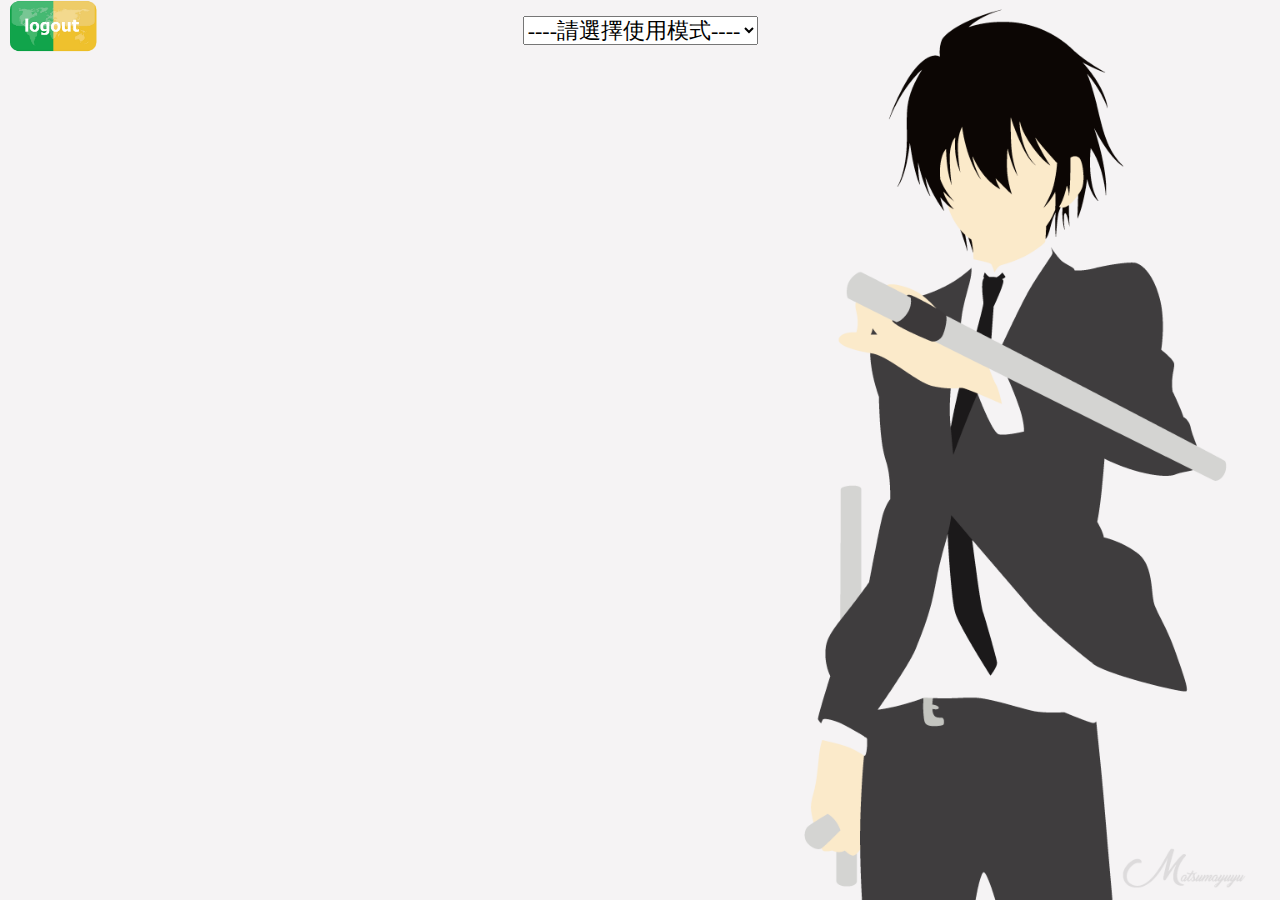
==== commit 71a645c7: "change background photo" ====
--- a/shoppingmall.html
+++ b/shoppingmall.html
@@ -11,14 +11,12 @@
 			imgSrc=new Array()
 			imgSrc[0]="img/0.jpg"
 			imgSrc[1]="img/1.jpg"
-			imgSrc[2]="img/2.jpg"
-			imgSrc[3]="img/3.jpg"
-			imgSrc[4]="img/4.jpg"
-			imgSrc[5]="img/5.jpg"
-			imgSrc[5]="img/6.jpg"
+			imgSrc[2]="img/2.png"
+
 			
 			window.onload = function() { // initially, hide the div for later display
-					bg_num = Math.floor(Math.random() * 6);					
+					bg_num = Math.floor(Math.random() * imgSrc.length);					
+					if(bg_num == 3) bg_num = 2;
 					document.body.style.backgroundImage = "url('"+imgSrc[bg_num] +"')"; // change bg
 					document.getElementById('SQL_result').style.display = 'none';
 					document.getElementById('query_result').style.display = 'none';
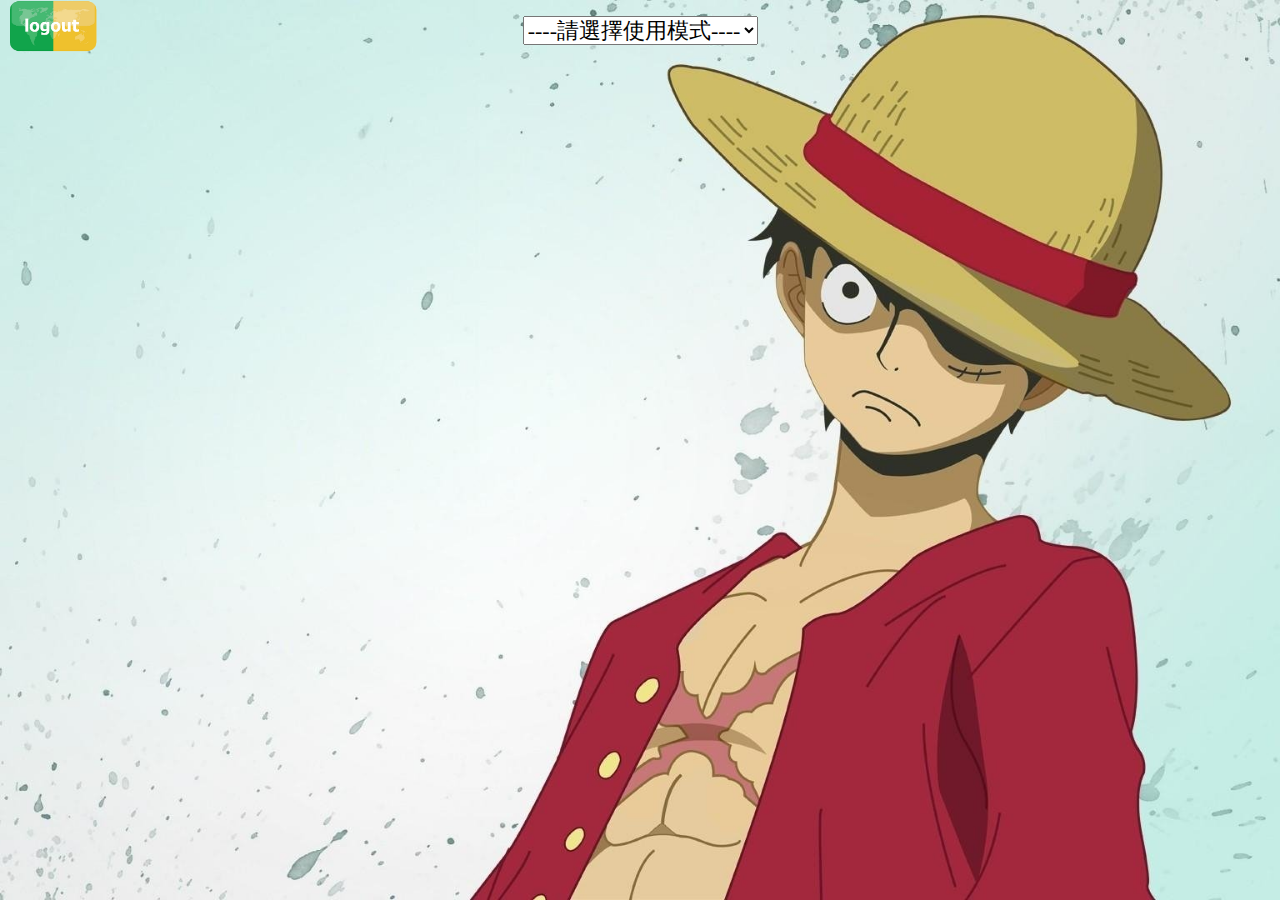
==== commit 418cb478: "Revise code a little" ====
--- a/shoppingmall.html
+++ b/shoppingmall.html
@@ -8,10 +8,10 @@
 
         <script src="http://code.jquery.com/jquery-3.3.1.min.js"></script>
         <script>
-			imgSrc=new Array()
-			imgSrc[0]="img/0.jpg"
-			imgSrc[1]="img/1.jpg"
-			imgSrc[2]="img/2.png"
+			imgSrc=new Array();
+			imgSrc[0]="img/0.jpg";
+			imgSrc[1]="img/1.jpg";
+			imgSrc[2]="img/2.png";
 
 			
 			window.onload = function() { // initially, hide the div for later display
